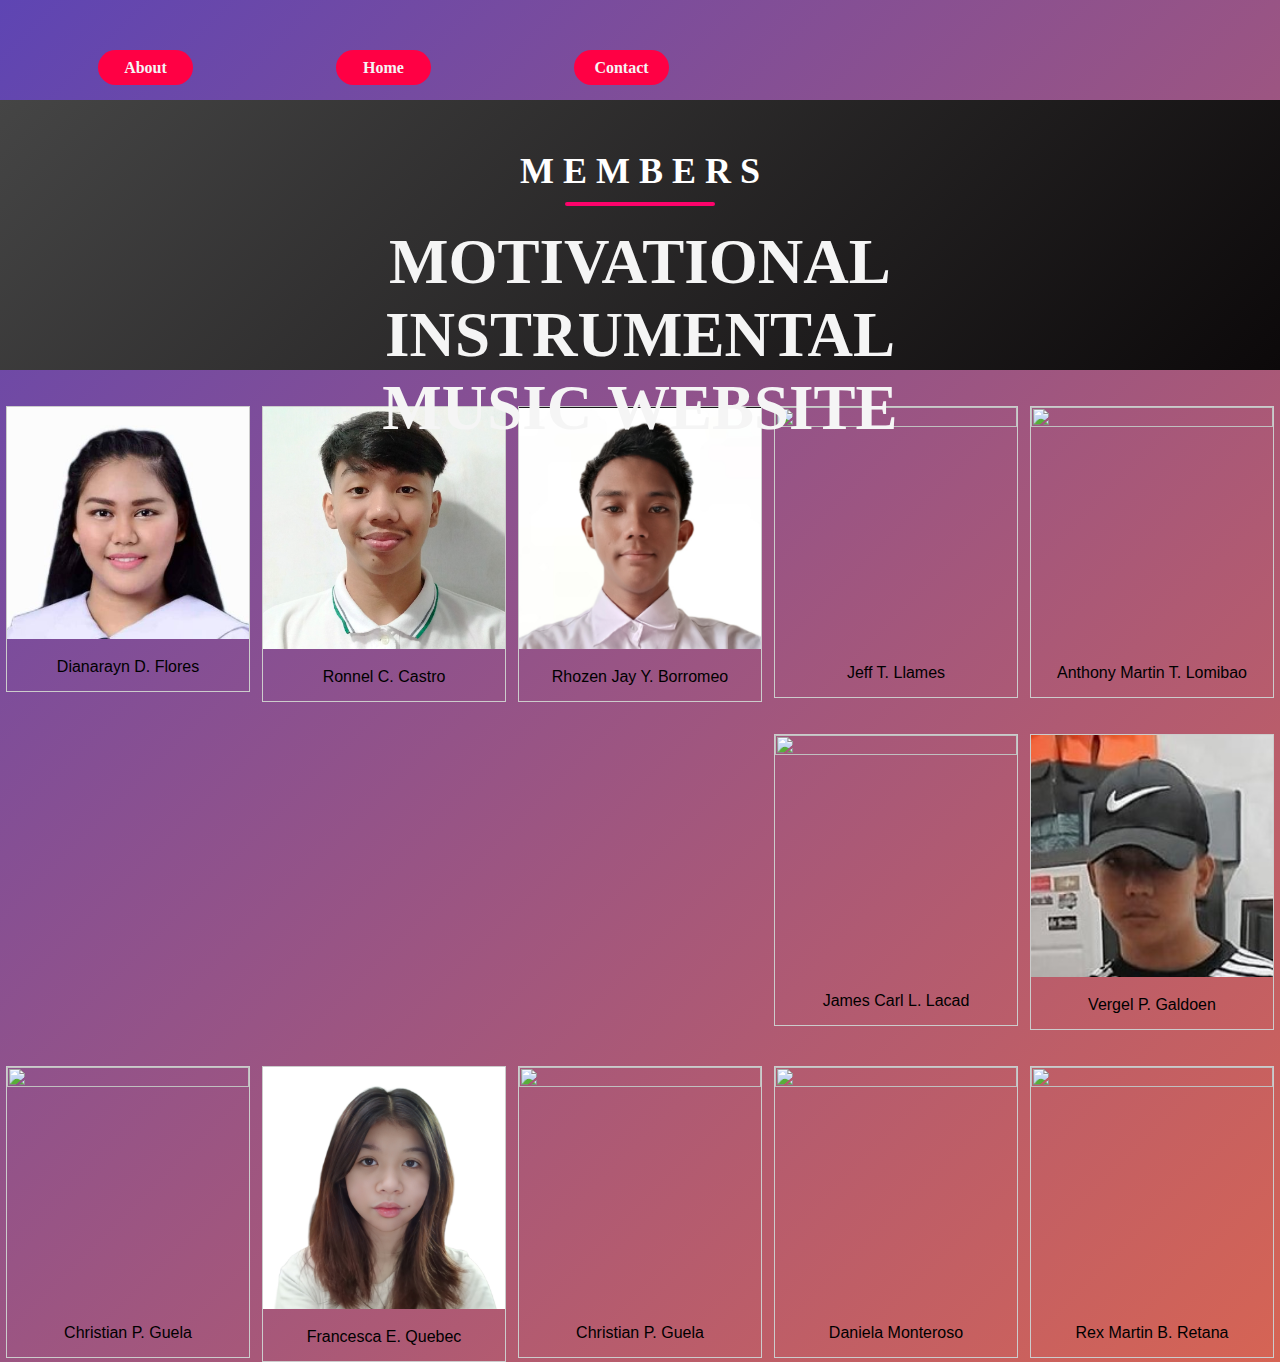
==== html/Info.html @ 97e14b20 "Add files via upload" ====
<!DOCTYPE html>
<html>
<head>
    
	 <style type="text/css">
	 *{
	    box-sizing: border-box;
	 }
	 
	 .gallery{
	     border:1px solid #ccc;
	}
	
	.gallery img{
	     width: 100%;
		 height: auto;
	}
	
	.des{
	    padding: 15px;
		text-align: center;
	}
	
	.responsive{
	    padding: 0 6px;
		float: left;
		width: 20%;
	}
	
	@media only screen and (max-width: 700px){
	   .responsive{
	         width: 50%;
			 margin:6px 0;
			}
	}
	
	@media only screen and (max-width: 500px){
	   .responsive{
	         width: 100%;
			}
	}
	@font-face{
	font-family: myFont;
	src:url("../fonts/Memphis.otf");
}

@font-face{
	font-family: myFont2;
	src:url("../fonts/font-awesome.otf");
}


@font-face{
	font-family: myFont3;
	src:url("../fonts/Poppins-bold.otf");
}

@font-face{
	font-family: myFont4;
	src:url("../fonts/Poppins-Regular.otf");
}


*{
	margin: 0;
	padding: 0;
	font-family: "Arial";
}

header{
	padding-left: 100%;
	padding-right: 0;
	height: 30vh;
	background: linear-gradient(-45deg, #0c090a, #454545);
	background-position: absolute;
	background-size: cover;
	display: flex;
	align-items: flex-end;
	justify-content: absolute; 

}

.header-content{
	margin-bottom: 5%;
	color: whitesmoke;
	text-align: center;
	position: absolute;
	top: 150px;
	left: 150px;
	right: 150px;

}

.header-content h3{
	font-size: 7vmin;
	margin-bottom: 20px;
	margin-top: 20px;
	font-family: myFont3;
	

}

.header-content h2{
	font-size: 4vmin;
	font-family: Ravie;
	color: white;
}
.line{
	width: 150px;
	height: 4px;
	background: #fc036b;
	margin: 10px auto;
	border-radius: 5px;
}


.navbar{
	width: 100%;
	height: 15vh;
	margin: auto;
	display: flex;
	align-items: center;
}
.nav-links{
   display: inline-block;
   list-style: none;
   margin: 0px 20px;
   flex: 1;

}
.btn{
	width: 95px;
	height: 35px;
	padding: 8px 15px;
	font-family:myFont2;
	font-weight: bold;
	border: none;
	color: whitesmoke;
	background-color: rgb(255, 0, 68);
	border-radius: 4px;
	box-shadow: inset 0 0 0 0 black;
	transition: ease-out 0.2s;
	font-size: 1rem;
	outline: none;
	top: 370px;
	border-radius: 20px;
}

.btn:hover{
	box-shadow: inset 300px 0 0 0 yellow;
	cursor: pointer;
	color: #000;
	transform: scale(1.1);
}
a{
	text-decoration: Stencil;
	color: white;
	flex: 1;
	padding-left: 3px;
}
ul{
	list-style: none;
	position: absolute;
}

ul li a:hover{
	color:rgb(255, 0, 68);
	cursor: pointer;
}

.active{
	font-weight: bold;
}

.menu-btn{
	position: absolute;
	top: 30px;
	right: 30px;
	width: 40px;
	cursor: pointer;
}
/*navbar*/

.navbar{
	position: center;
	top: 40px;
	left: 40px;
	display: flex;
	width: 100%;
	height: 30%;
	justify-content: space-between;
	padding: 5px;
	color: white;
	font-family: myFont3;
	block-size: 100px;  
	writing-mode: horizontal-tb;

}
.nav-links{
	display: flex;
	align-items: center;


}

.nav-links li{
	margin: 0px 70px;
}

	 </style>
</head>


<head>
	<meta name="viewport" content="width=device-width, initial-scale=1.0">
	<link rel="stylesheet" href="second page style.css">
</head>
<body>
<div class="section">
    <div class="navbar">
		<nav>
		    <ul class="nav-links">
			    <li class="active"><a href="../html/second page.html"><span class= redfont><button class="btn">About</button></span></a></li>
			    <li class="active"><a href="../html/Index.html"><span class= redfont><button class="btn">Home</button></span></a></li>
				<li class="active"><a href="../html/third page.html"><span class= redfont><button class="btn">Contact</button></span></a></li>
				
			</ul>
		</nav>
		</div>
		<header>
		<div class="header-content">
			<h2>M E M B E R S</h2>
			<div class="line"></div>
			<h3>MOTIVATIONAL INSTRUMENTAL<br>MUSIC WEBSITE</h3>
		</div>
		</header>
		
<body style="background: linear-gradient(-45deg, #D66454, #5E45B3)">
     
	 <div class="responsive"><br></br>
	    <div class="gallery">
		<img src="../members/Flores.jpg" width="200" height="200">
		<div class="des">Dianarayn D. Flores</div>
     </div>
	 </div>
	 
	 <div class="responsive"><br></br>
	    <div class="gallery">
		<img src="../members/castro.png" width="200" height="200">
		<div class="des">Ronnel C. Castro</div>
     </div>
	 </div>
	 
	 <div class="responsive"><br></br>
	    <div class="gallery">
		<img src="../members/Borromeo.jpg" width="200" height="200">
		<div class="des">Rhozen Jay Y. Borromeo</div>
     </div>
	 </div>
	 
	 <div class="responsive"><br></br>
	    <div class="gallery">
		<img src="../members/Llames.jpg"width="200" height="200" >
		<div class="des">Jeff T. Llames</div>
     </div>
	 </div>
	 
	 <div class="responsive"><br></br>
	    <div class="gallery">
		<img src="../members/Lomibao.jpg" width="200" height="200">
		<div class="des">Anthony Martin T. Lomibao</div>
     </div>
	 </div>
	 
	 
	 <div class="responsive"><br></br>
	    <div class="gallery">
		<img src="../members/Lacad.jpg" width="200" height="200">
		<div class="des">James Carl L. Lacad</div>
     </div>
	 </div>
	 
	 <div class="responsive"><br></br>
	    <div class="gallery">
		<img src="../members/vergel1.jpg" width="200" height="200">
		<div class="des">Vergel P. Galdoen</div>
     </div>
	 </div>
	 
	 <div class="responsive"><br></br>
	    <div class="gallery">
		<img src="../members/Guela.jpg" width="200" height="200">
		<div class="des">Christian P. Guela</div>
     </div>
	 </div>
	 
	 <div class="responsive"><br></br>
	    <div class="gallery">
		<img src="../members/Quebec.png"width="200" height="200" >
		<div class="des">Francesca E. Quebec</div>
     </div>
	 </div>
	 
	 <div class="responsive"><br></br>
	    <div class="gallery">
		<img src="../members/Guela.jpg" width="200" height="200">
		<div class="des">Christian P. Guela</div>
     </div>
	 </div>
	 
	 <div class="responsive"><br></br>
	    <div class="gallery">
		<img src="../members/Monteroso.jpg"width="200" height="200" >
		<div class="des">Daniela Monteroso</div>
     </div>
	 </div>
	 	 <div class="responsive"><br></br>
	    <div class="gallery">
		<img src="../members/Retana.jpg"width="200" height="200" >
		<div class="des">Rex Martin B. Retana</div>
     </div>
	 </div>
</body>
</html>
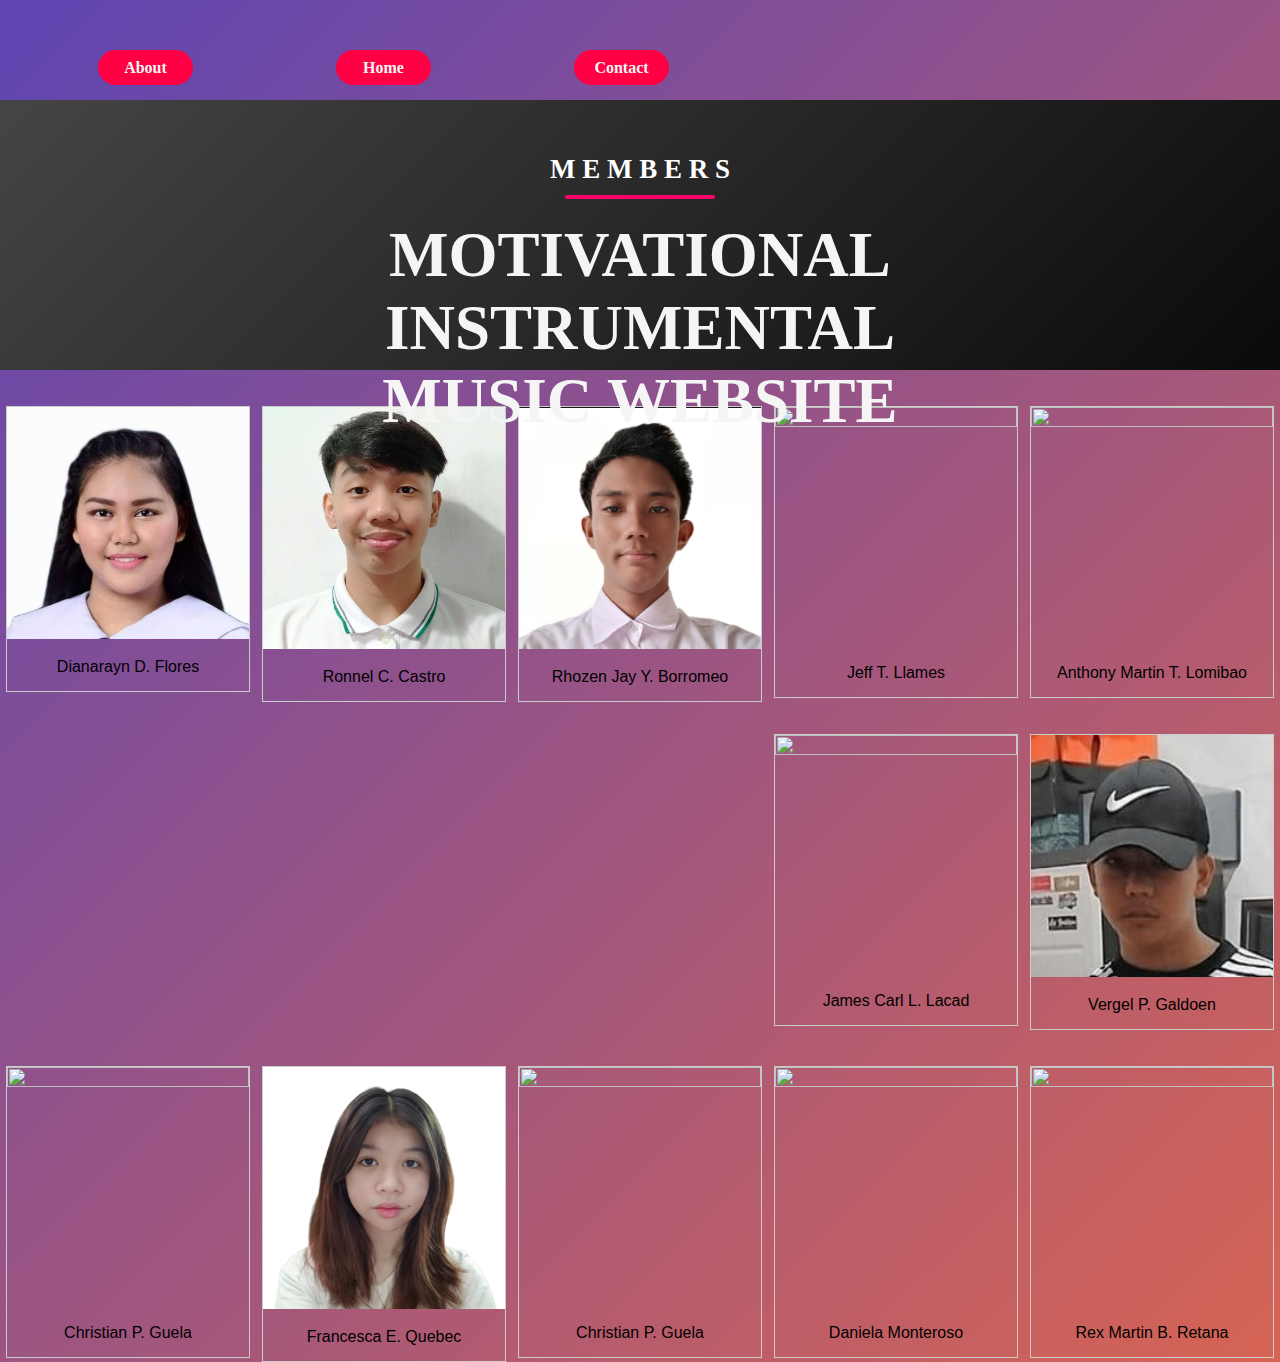
==== commit dc537550: "Add files via upload" ====
--- a/html/Info.html
+++ b/html/Info.html
@@ -27,18 +27,7 @@
 		width: 20%;
 	}
 	
-	@media only screen and (max-width: 700px){
-	   .responsive{
-	         width: 50%;
-			 margin:6px 0;
-			}
-	}
-	
-	@media only screen and (max-width: 500px){
-	   .responsive{
-	         width: 100%;
-			}
-	}
+	
 	@font-face{
 	font-family: myFont;
 	src:url("../fonts/Memphis.otf");
@@ -81,13 +70,15 @@
 }
 
 .header-content{
+	padding-top: 5%;
 	margin-bottom: 5%;
 	color: whitesmoke;
 	text-align: center;
 	position: absolute;
-	top: 150px;
-	left: 150px;
-	right: 150px;
+	top: 10%;
+	left: 20%;
+	right: 20%;
+
 
 }
 
@@ -101,7 +92,7 @@
 }
 
 .header-content h2{
-	font-size: 4vmin;
+	font-size: 3vmin;
 	font-family: Ravie;
 	color: white;
 }
@@ -206,6 +197,41 @@
 .nav-links li{
 	margin: 0px 70px;
 }
+
+@media only screen and (max-width: 700px){
+	   .responsive{
+	         width: 50%;
+			 margin:6px 0;
+			}
+	.header-content{
+	padding-top: 5%;
+	margin-bottom: 5%;
+	color: whitesmoke;
+	text-align: center;
+	position: absolute;
+	top: 10%;
+	left: 20%;
+	right: 20%;
+
+
+}
+
+.header-content h3{
+	font-size: 7vmin;
+	margin-bottom: auto;
+	margin-top: auto;
+	font-family: myFont3;
+	
+
+}
+
+.header-content h2{
+	font-size: 3vmin;
+	font-family: Ravie;
+	color: white;
+}
+
+	}
 
 	 </style>
 </head>
